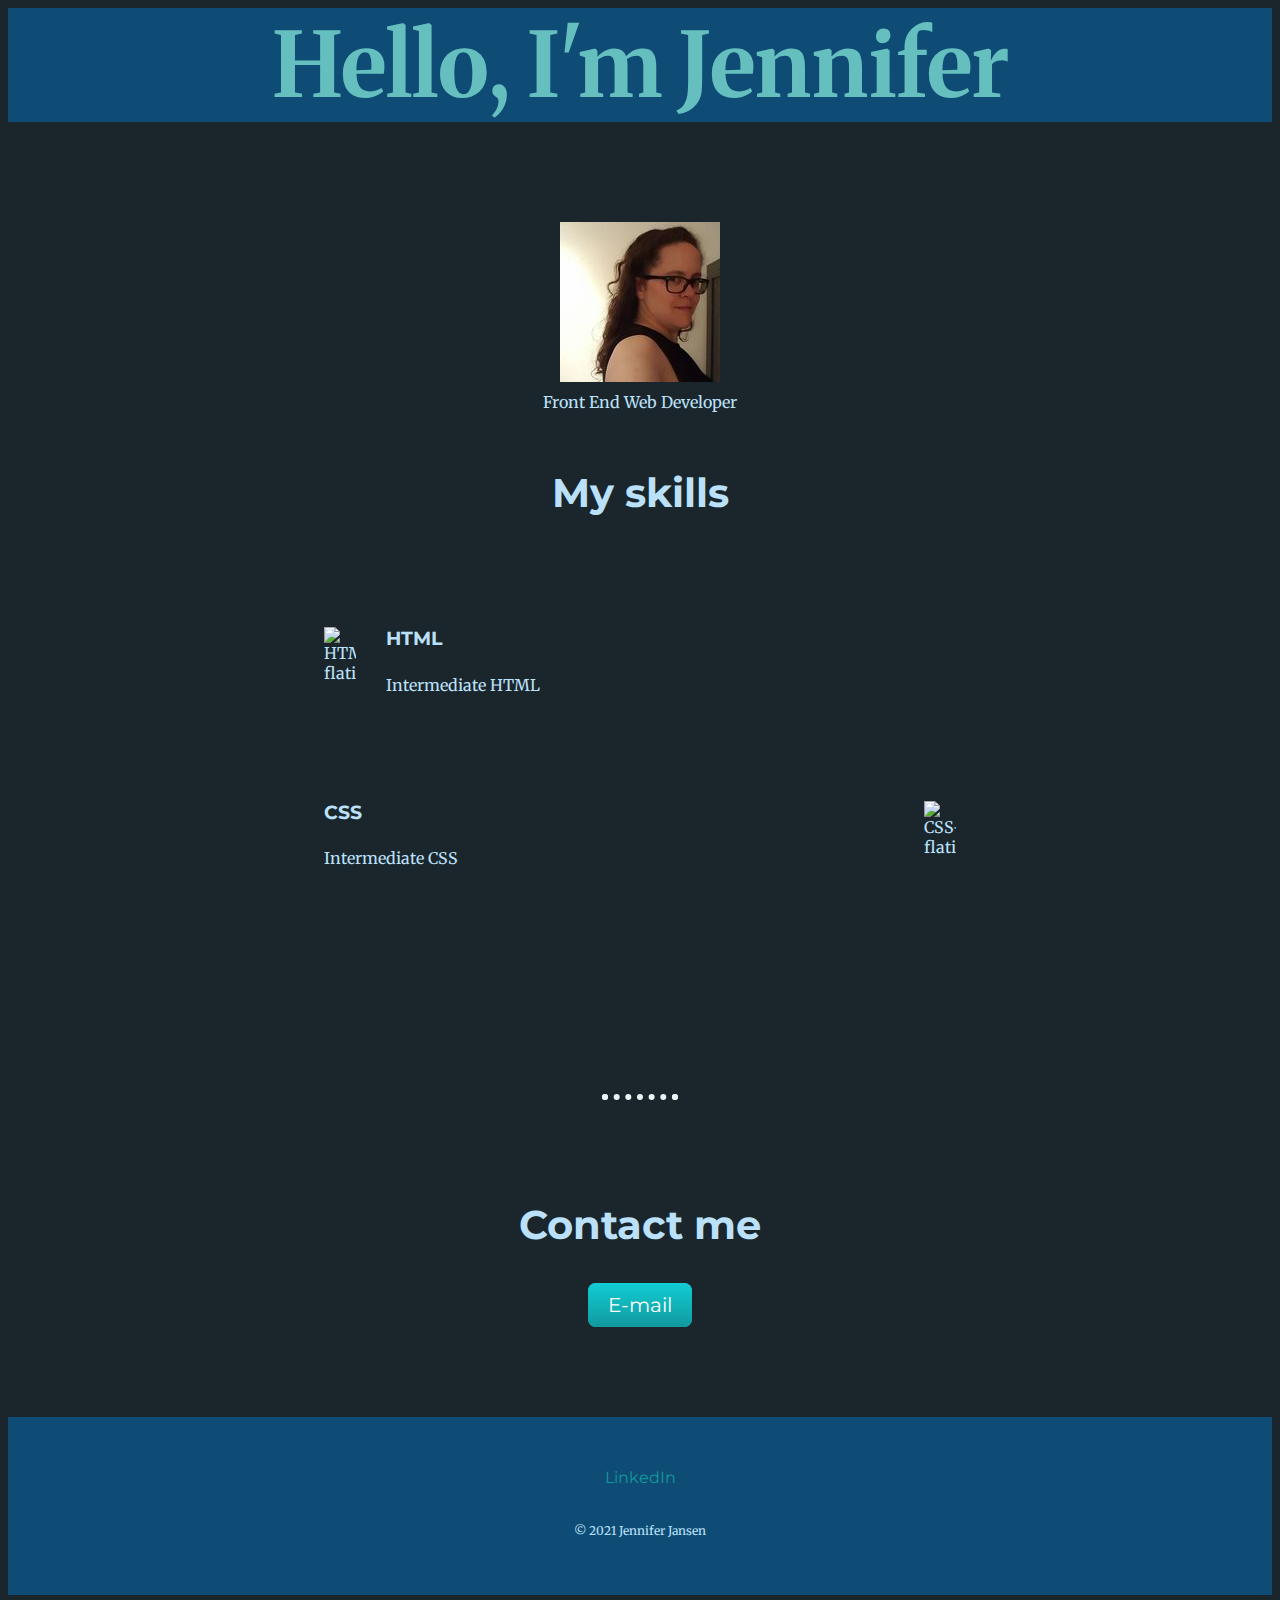
==== index.html @ 2985aa75 "Changed mailadress and delete hr" ====
<!DOCTYPE html>
<html lang="en" dir="ltr">

<head>
  <meta charset="utf-8">
  <title>Jennifer Jansen</title>
  <link rel="stylesheet" type="text/css" href="https://jenn38.github.io/cv/CSS/styles.css">
  <link rel="icon" href="favicon.ico">
  <link href="https://fonts.googleapis.com/css2?family=Merriweather:wght@300&family=Montserrat:wght@300&family=Sacramentofamily=Crimson+Text&display=swap" rel="stylesheet">
</head>

<body>
  <div class="top-container">
    <h1>Hello, I'm  Jennifer</h1>
  </div>
    <div class="middle-container">
      <div class="profile">
        <img src="images/Moi_27-07-2017_160x160.jpg" alt="jennifer-img">
        <p class="intro">Front End Web Developer</p>
      </div>
      <div class="skills">
        <h2>My skills</h2>
        <div class="skill-row">
          <img class="HTML5" src="https://www.flaticon.com/svg/static/icons/svg/919/919827.svg" alt="HTML5-flaticon">
          <h3>HTML</h3>
          <p>Intermediate HTML</p>
        </div>
        <div class="skill-row">
          <img class="CSS" src="https://www.flaticon.com/svg/static/icons/svg/3143/3143513.svg" alt="CSS-flaticon">
          <h3>CSS</h3>
          <p>Intermediate CSS</p>
        </div>
      </div>
      <br>
      <hr>
      <div class="contact-me">
        <h2>Contact me</h2>
          <a class="btn" href="mailto:jennifergjansen@ziggo.nl">E-mail</a>
      </div>
    </div>


    <div class="bottom-container">
      <a class="footer-link" href="https://www.linkedin.com/in/jennifer-jansen-3a90652a">LinkedIn</a>
      <p class="copyright">© 2021 Jennifer Jansen</p>
    </div>

</body>

</html>
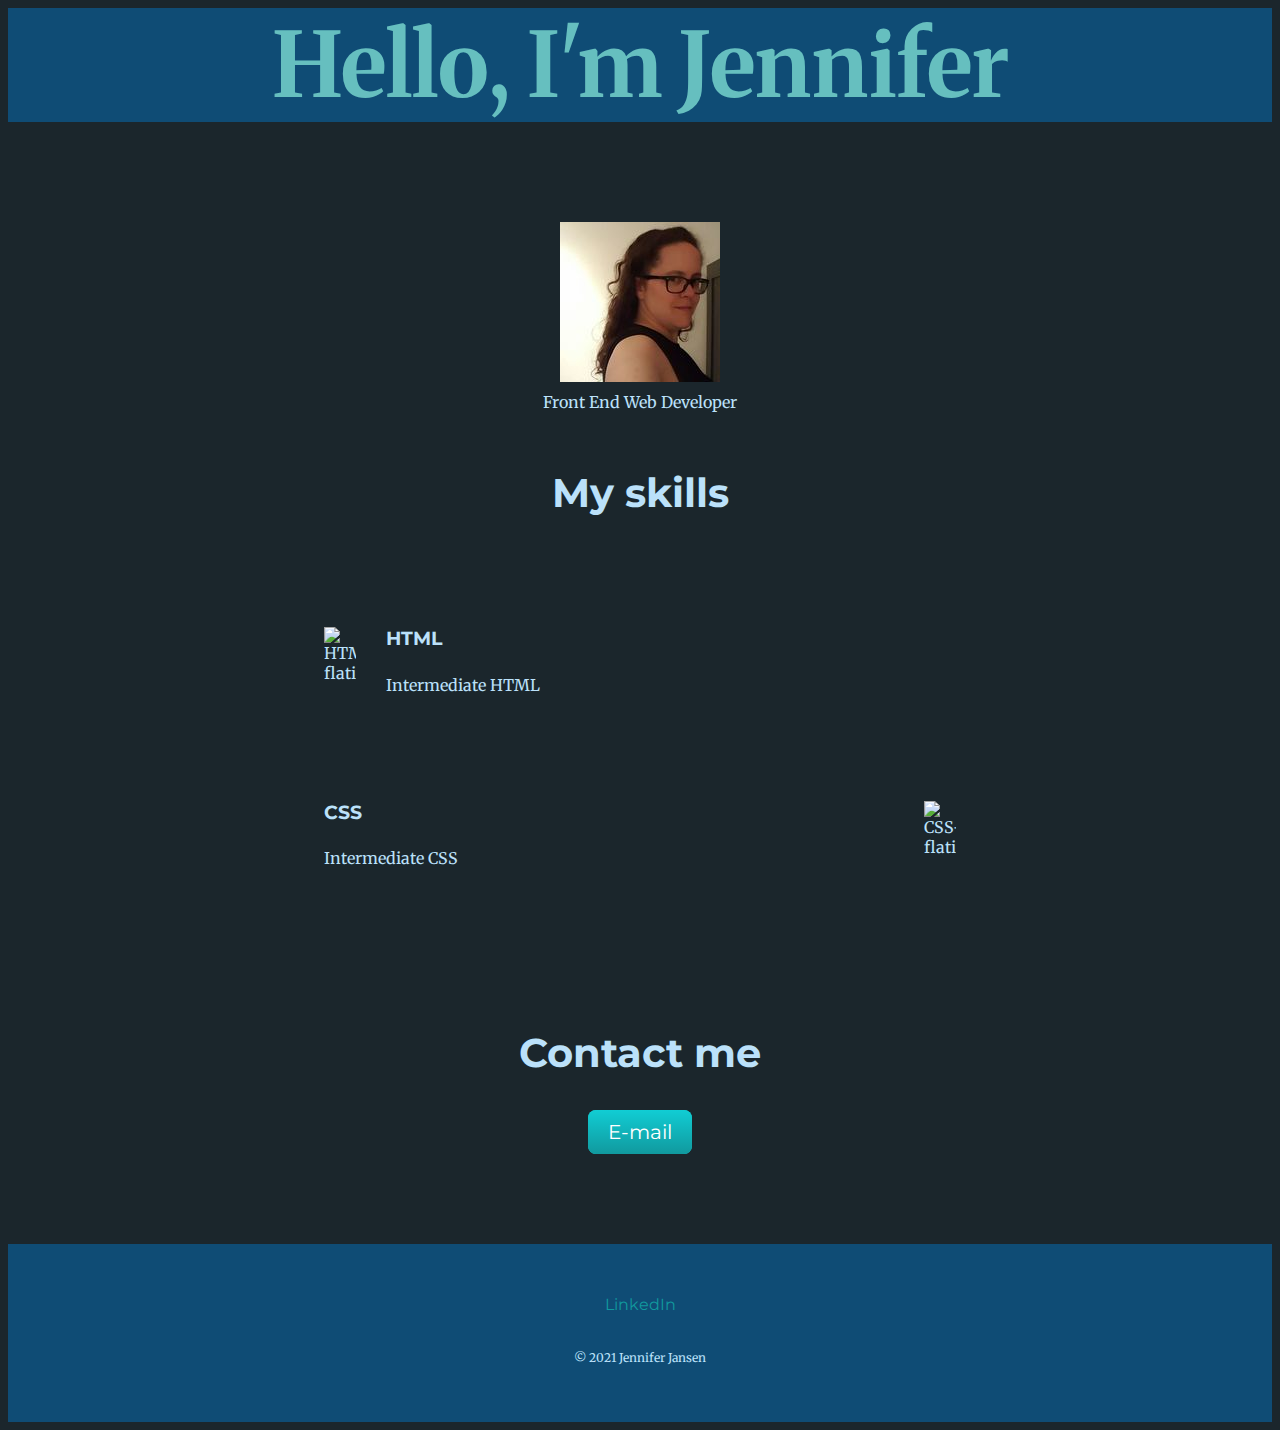
==== commit 73eb129b: "Deleted end line of <hr>" ====
--- a/index.html
+++ b/index.html
@@ -32,8 +32,7 @@
         </div>
       </div>
       <br>
-      <hr>
-      <div class="contact-me">
+       <div class="contact-me">
         <h2>Contact me</h2>
           <a class="btn" href="mailto:jennifergjansen@ziggo.nl">E-mail</a>
       </div>
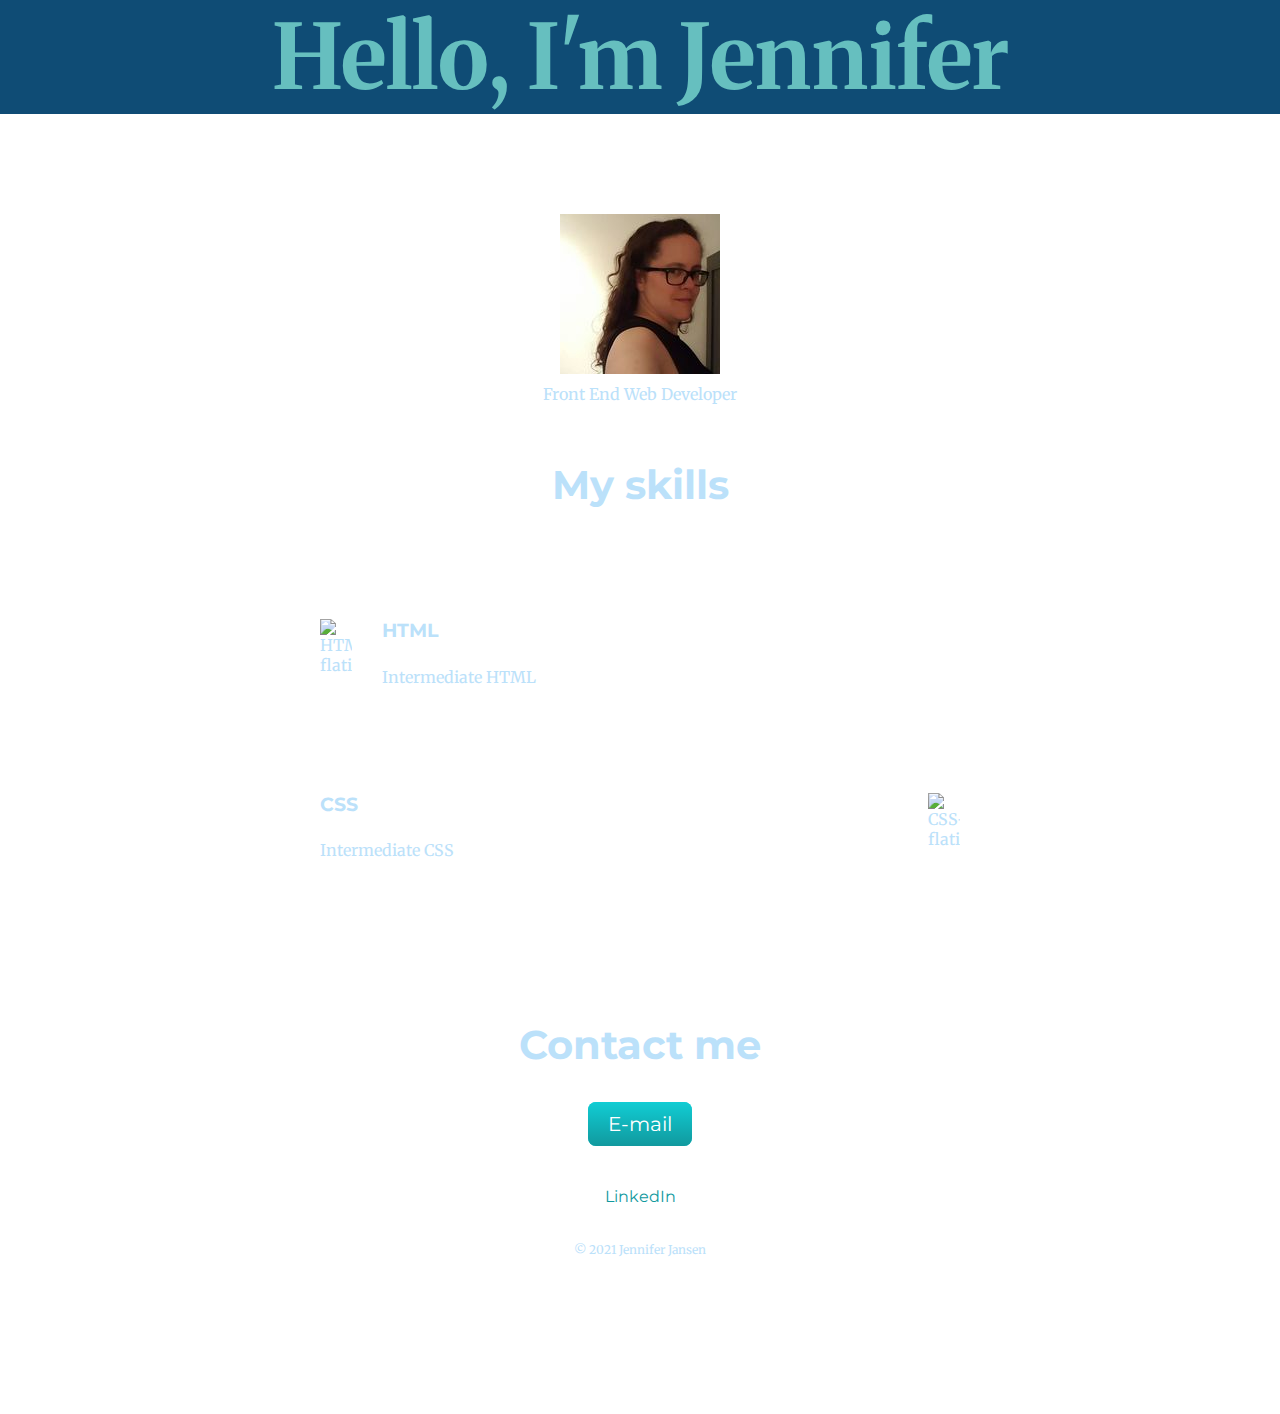
==== commit 0557ffab: "Divs outline updated" ====
--- a/index.html
+++ b/index.html
@@ -13,29 +13,28 @@
   <div class="top-container">
     <h1>Hello, I'm  Jennifer</h1>
   </div>
-    <div class="middle-container">
-      <div class="profile">
+  <div class="middle-container">
+    <div class="profile">
         <img src="images/Moi_27-07-2017_160x160.jpg" alt="jennifer-img">
         <p class="intro">Front End Web Developer</p>
+    </div>
+    <div class="skills">
+      <h2>My skills</h2>
+      <div class="skill-row">
+        <img class="HTML5" src="https://www.flaticon.com/svg/static/icons/svg/919/919827.svg" alt="HTML5-flaticon">
+        <h3>HTML</h3>
+        <p>Intermediate HTML</p>
       </div>
-      <div class="skills">
-        <h2>My skills</h2>
-        <div class="skill-row">
-          <img class="HTML5" src="https://www.flaticon.com/svg/static/icons/svg/919/919827.svg" alt="HTML5-flaticon">
-          <h3>HTML</h3>
-          <p>Intermediate HTML</p>
-        </div>
-        <div class="skill-row">
-          <img class="CSS" src="https://www.flaticon.com/svg/static/icons/svg/3143/3143513.svg" alt="CSS-flaticon">
-          <h3>CSS</h3>
-          <p>Intermediate CSS</p>
-        </div>
+      <div class="skill-row">
+        <img class="CSS" src="https://www.flaticon.com/svg/static/icons/svg/3143/3143513.svg" alt="CSS-flaticon">
+        <h3>CSS</h3>
+        <p>Intermediate CSS</p>
       </div>
-      <br>
-       <div class="contact-me">
-        <h2>Contact me</h2>
-          <a class="btn" href="mailto:jennifergjansen@ziggo.nl">E-mail</a>
-      </div>
+    </div>
+    <br>
+    <div class="contact-me">
+      <h2>Contact me</h2>
+        <a class="btn" href="mailto:jennifergjansen@ziggo.nl">E-mail</a>
     </div>
 
 
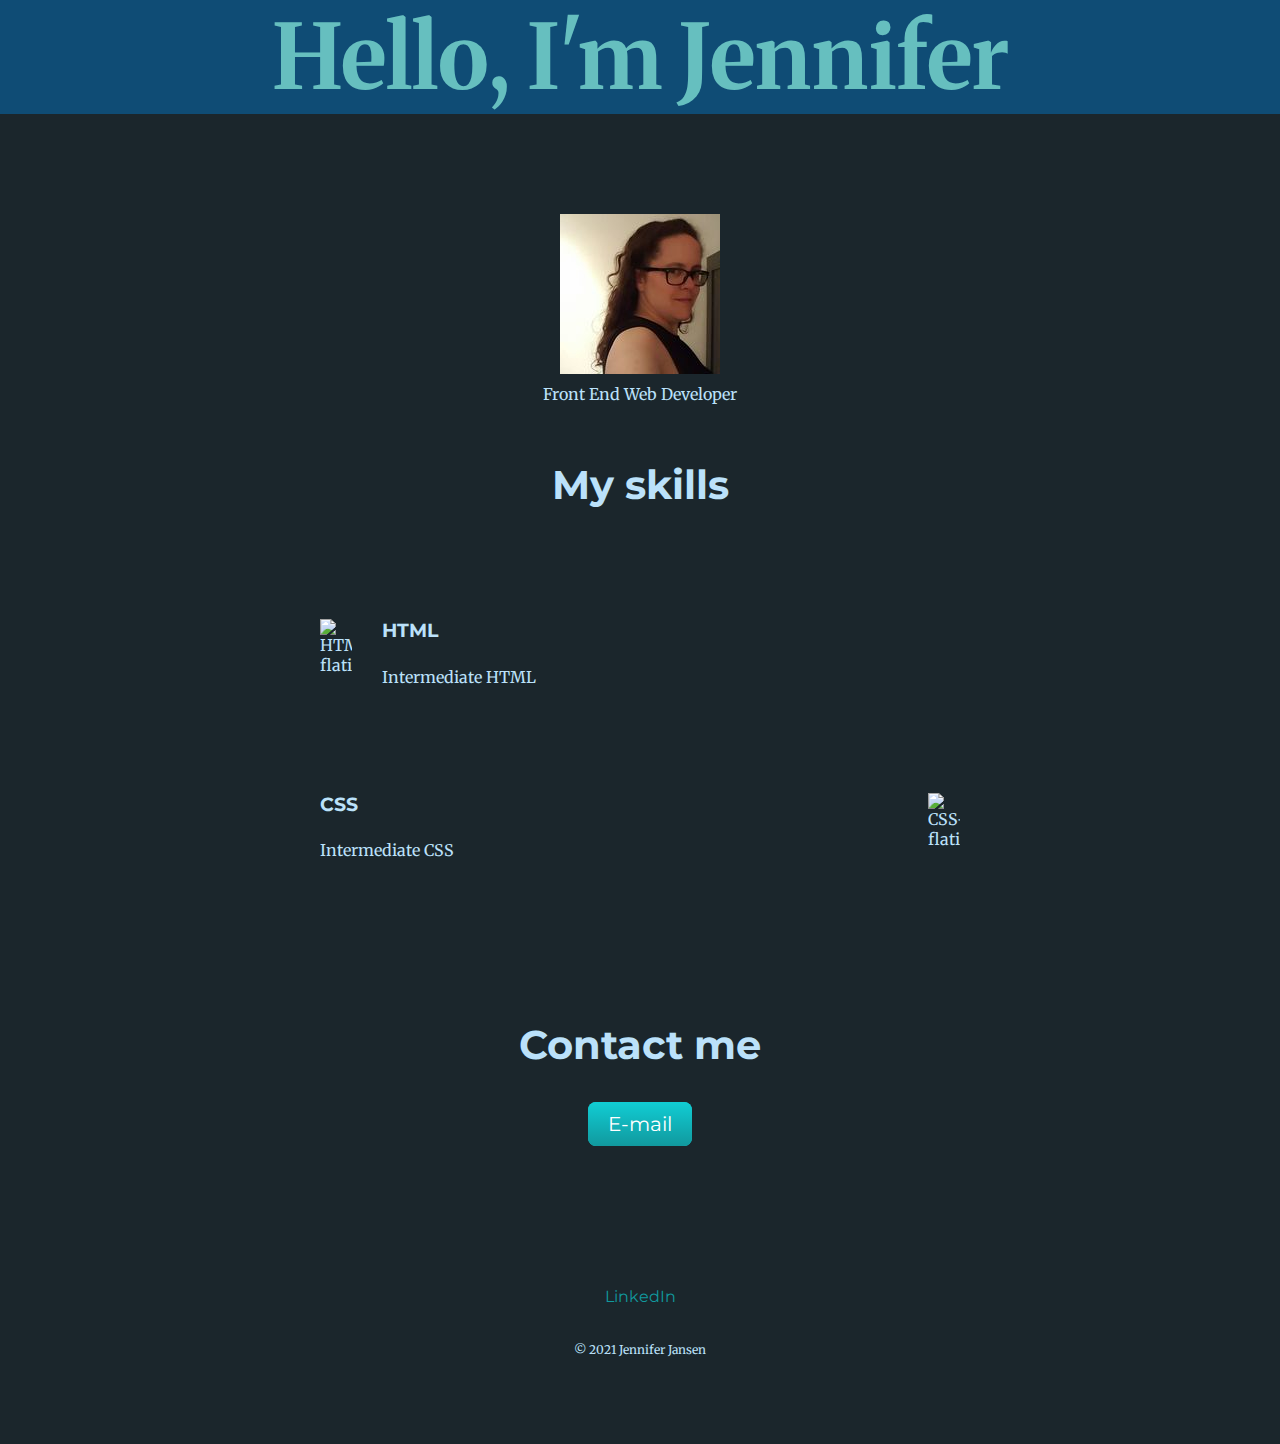
==== commit a5e09991: "Added closing tag div middle container" ====
--- a/index.html
+++ b/index.html
@@ -13,6 +13,7 @@
   <div class="top-container">
     <h1>Hello, I'm  Jennifer</h1>
   </div>
+  
   <div class="middle-container">
     <div class="profile">
         <img src="images/Moi_27-07-2017_160x160.jpg" alt="jennifer-img">
@@ -36,12 +37,12 @@
       <h2>Contact me</h2>
         <a class="btn" href="mailto:jennifergjansen@ziggo.nl">E-mail</a>
     </div>
+  </div>
 
-
-    <div class="bottom-container">
-      <a class="footer-link" href="https://www.linkedin.com/in/jennifer-jansen-3a90652a">LinkedIn</a>
-      <p class="copyright">© 2021 Jennifer Jansen</p>
-    </div>
+  <div class="bottom-container">
+    <a class="footer-link" href="https://www.linkedin.com/in/jennifer-jansen-3a90652a">LinkedIn</a>
+    <p class="copyright">© 2021 Jennifer Jansen</p>
+  </div>
 
 </body>
 
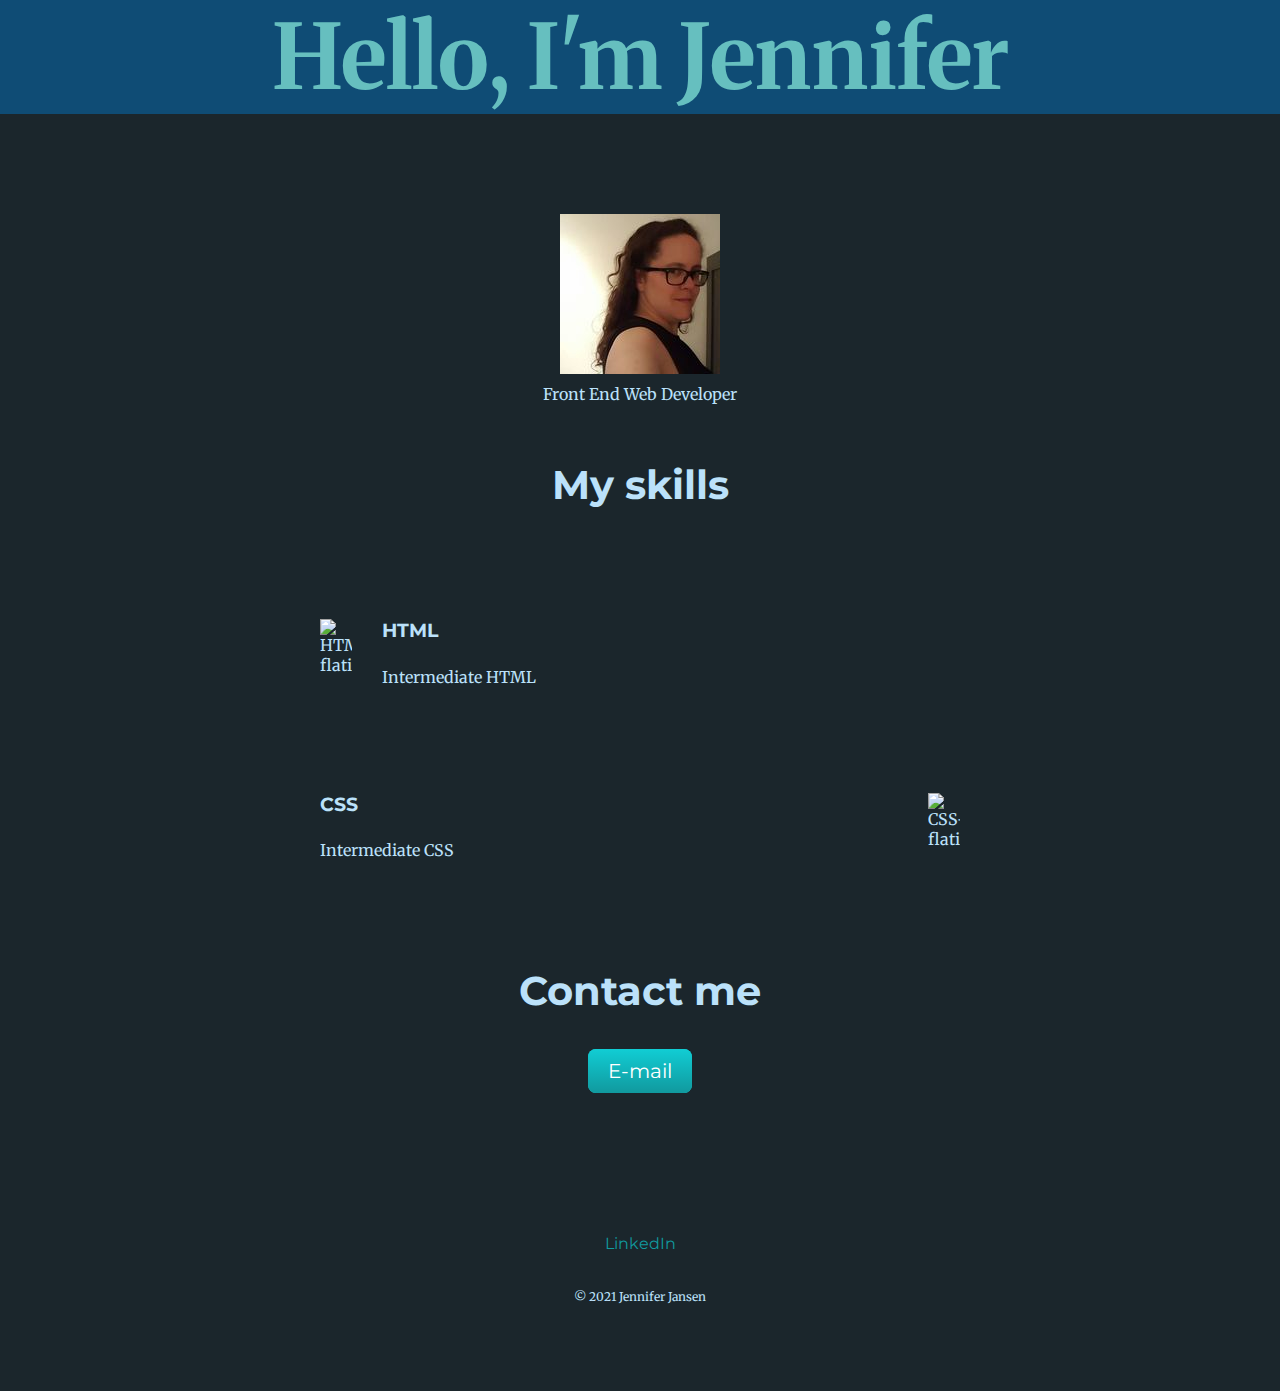
==== commit ec87385f: "Deleted break" ====
--- a/index.html
+++ b/index.html
@@ -32,7 +32,6 @@
         <p>Intermediate CSS</p>
       </div>
     </div>
-    <br>
     <div class="contact-me">
       <h2>Contact me</h2>
         <a class="btn" href="mailto:jennifergjansen@ziggo.nl">E-mail</a>
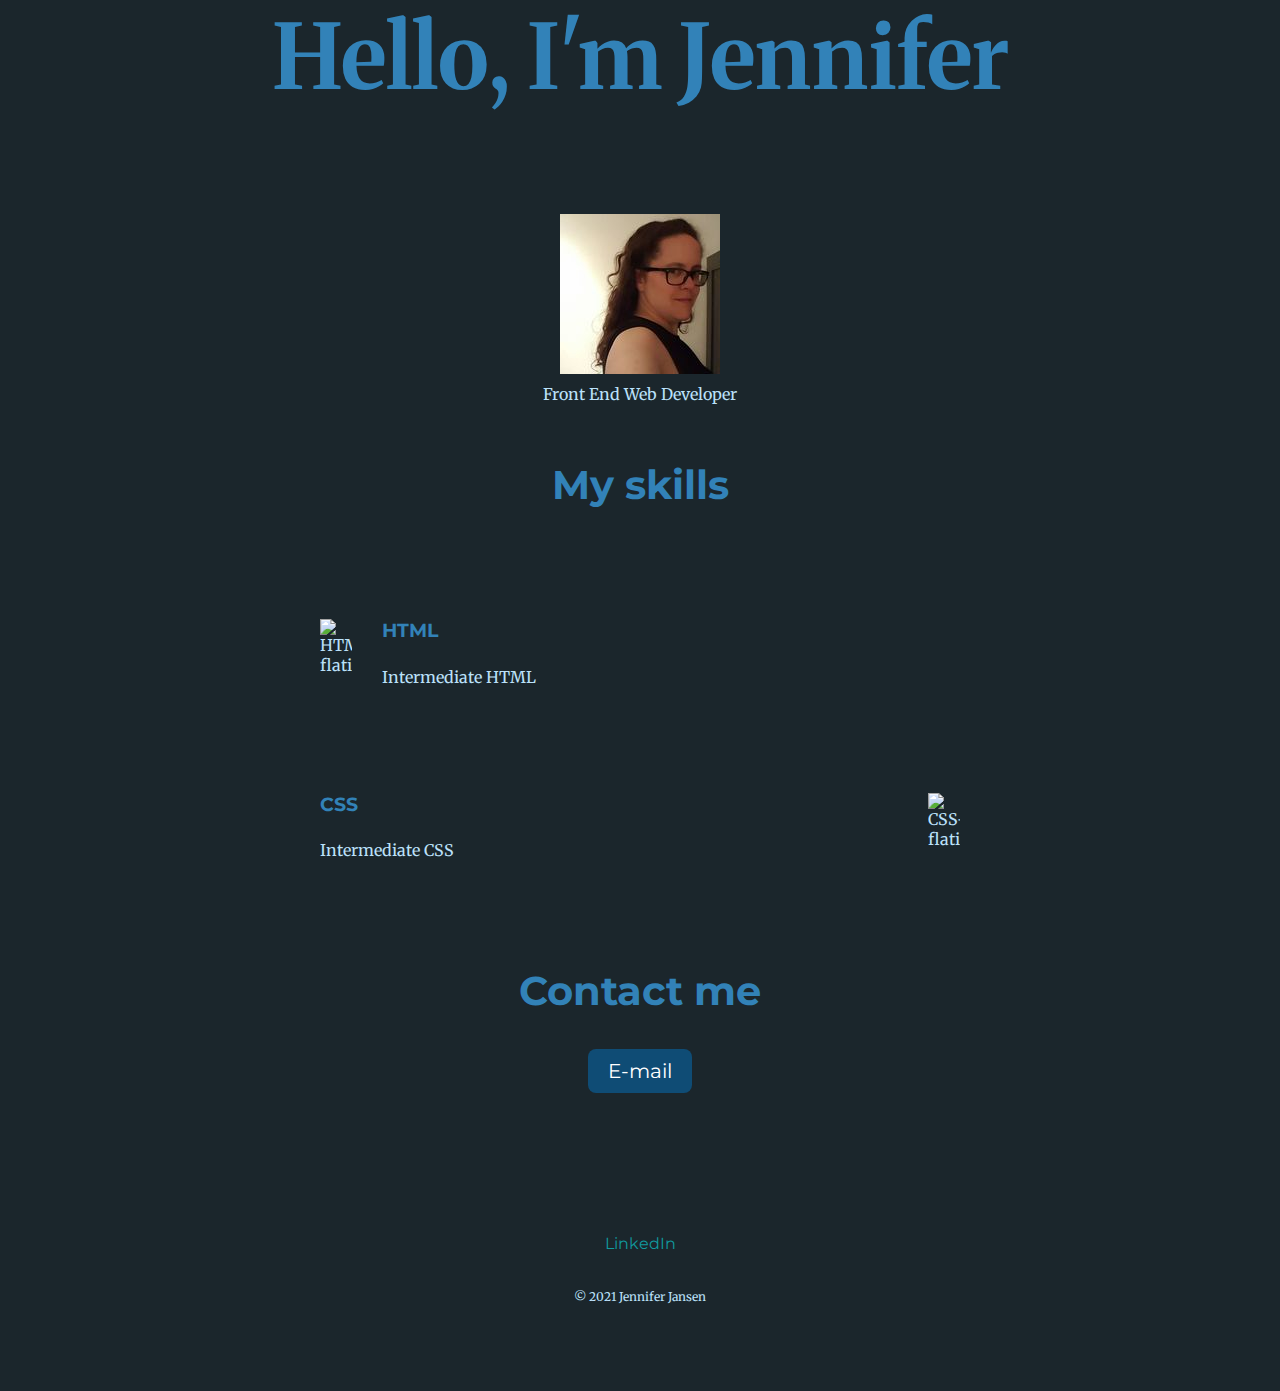
==== commit f38435d3: "Updated Google Fontslink" ====
--- a/index.html
+++ b/index.html
@@ -6,7 +6,8 @@
   <title>Jennifer Jansen</title>
   <link rel="stylesheet" type="text/css" href="https://jenn38.github.io/cv/CSS/styles.css">
   <link rel="icon" href="favicon.ico">
-  <link href="https://fonts.googleapis.com/css2?family=Merriweather:wght@300&family=Montserrat:wght@300&family=Sacramentofamily=Crimson+Text&display=swap" rel="stylesheet">
+  <link rel="preconnect" href="https://fonts.gstatic.com">
+  <link href="https://fonts.googleapis.com/css2?family=Crimson+Text&family=Merriweather:wght@300&family=Montserrat:wght@300&display=swap" rel="stylesheet">
 </head>
 
 <body>
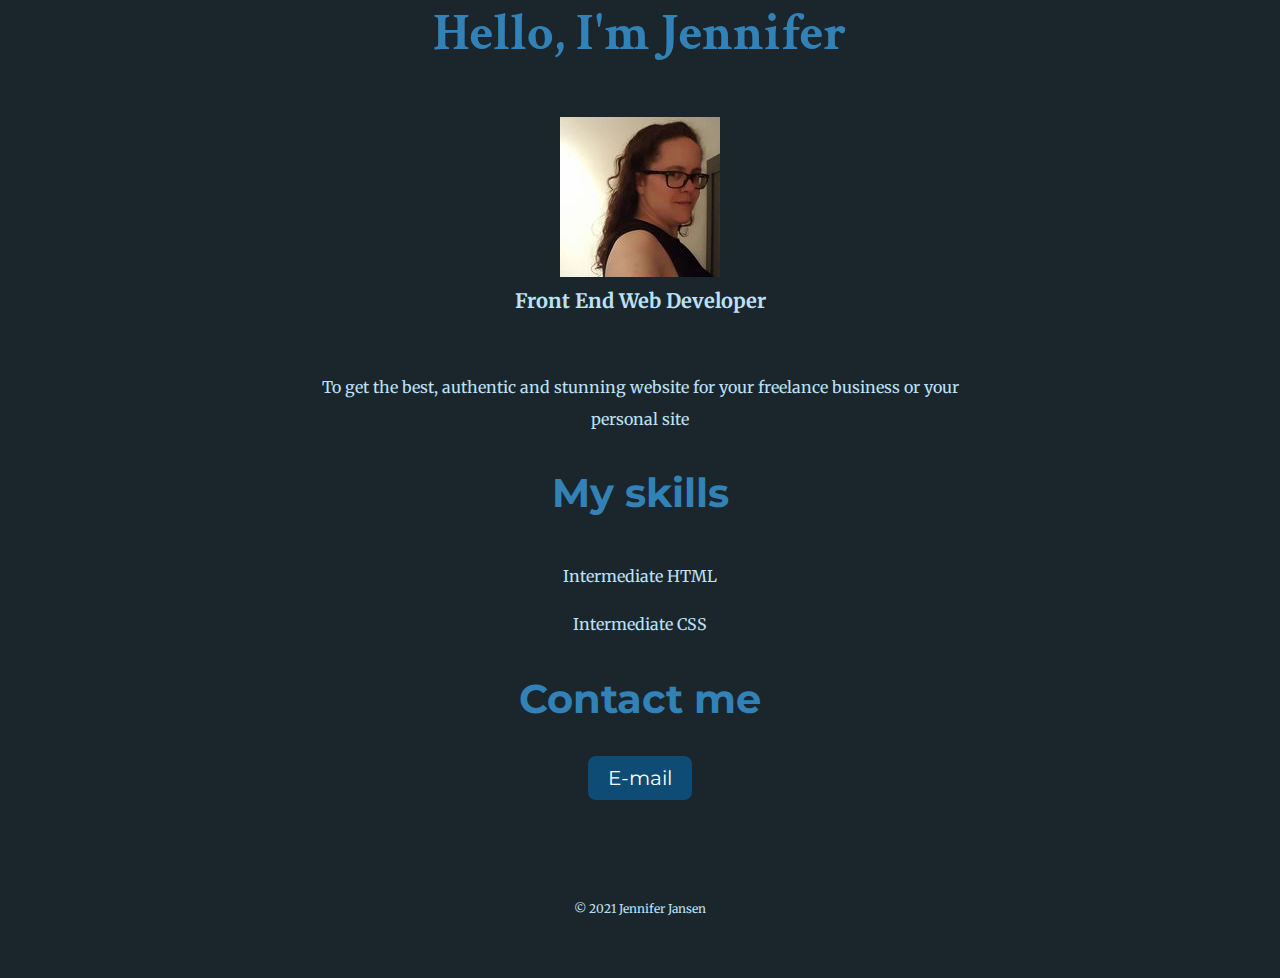
==== commit e63976d0: "Deleted skillrows and Linkedin-link" ====
--- a/index.html
+++ b/index.html
@@ -14,24 +14,20 @@
   <div class="top-container">
     <h1>Hello, I'm  Jennifer</h1>
   </div>
-  
+
   <div class="middle-container">
     <div class="profile">
         <img src="images/Moi_27-07-2017_160x160.jpg" alt="jennifer-img">
         <p class="intro">Front End Web Developer</p>
     </div>
+    <div class="benefits">
+      <p>To get the best, authentic and stunning website for your
+        freelance business or your personal site</p>
+    </div>
     <div class="skills">
       <h2>My skills</h2>
-      <div class="skill-row">
-        <img class="HTML5" src="https://www.flaticon.com/svg/static/icons/svg/919/919827.svg" alt="HTML5-flaticon">
-        <h3>HTML</h3>
         <p>Intermediate HTML</p>
-      </div>
-      <div class="skill-row">
-        <img class="CSS" src="https://www.flaticon.com/svg/static/icons/svg/3143/3143513.svg" alt="CSS-flaticon">
-        <h3>CSS</h3>
         <p>Intermediate CSS</p>
-      </div>
     </div>
     <div class="contact-me">
       <h2>Contact me</h2>
@@ -40,7 +36,6 @@
   </div>
 
   <div class="bottom-container">
-    <a class="footer-link" href="https://www.linkedin.com/in/jennifer-jansen-3a90652a">LinkedIn</a>
     <p class="copyright">© 2021 Jennifer Jansen</p>
   </div>
 
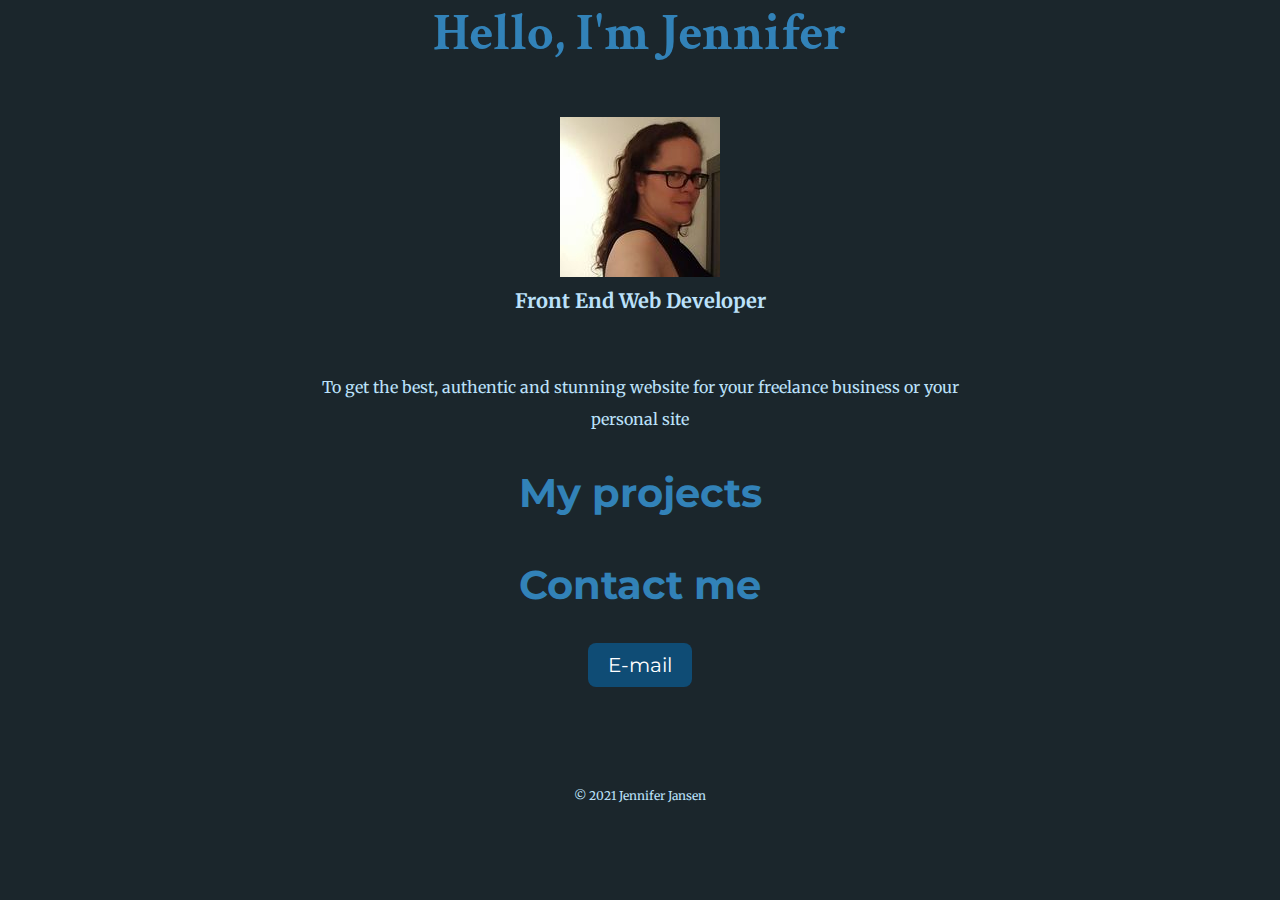
==== commit 009105a7: "Changed skills to projects" ====
--- a/index.html
+++ b/index.html
@@ -24,10 +24,9 @@
       <p>To get the best, authentic and stunning website for your
         freelance business or your personal site</p>
     </div>
-    <div class="skills">
-      <h2>My skills</h2>
-        <p>Intermediate HTML</p>
-        <p>Intermediate CSS</p>
+    <div class="portfolio">
+      <h2>My projects</h2>
+
     </div>
     <div class="contact-me">
       <h2>Contact me</h2>
